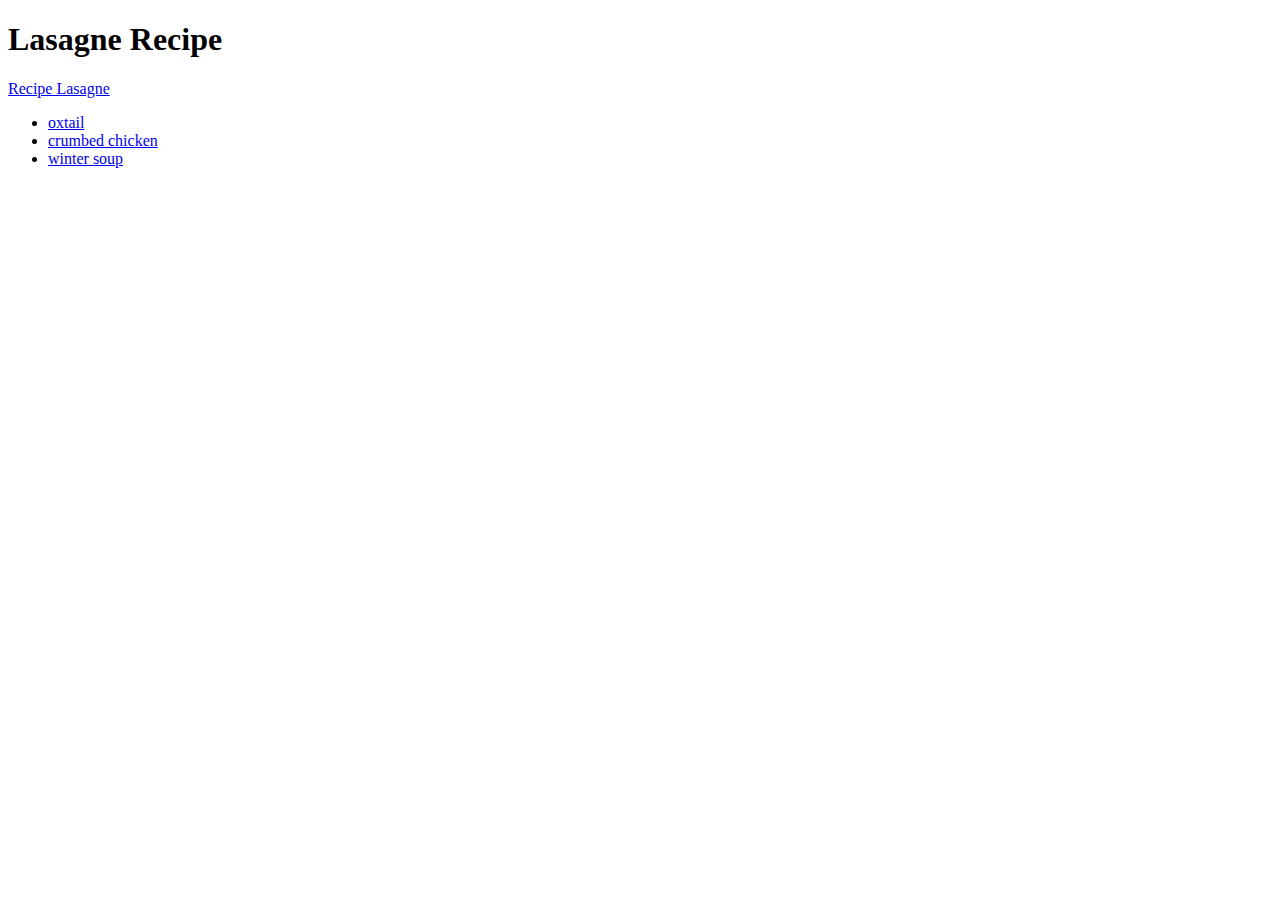
==== odin-recipe/index.html @ 994773c5 "[early stages]" ====
<!DOCTYPE html>
<html lang="en">
<head>
    <meta charset="UTF-8">
    <meta name="viewport" content="width=device-width, initial-scale=1.0">
    <title>Odin Recipes</title>
    <h1>Lasagne Recipe</h1>
</head>
<body>
    <a href="lasagne.html" target="_blank" rel="noopener noreferrer">Recipe Lasagne</a>
    <ul>
        <li><a href="recipes/yourrecipe.html">oxtail</a></li>
        <li><a href="recipes/yourrecipe.html">crumbed chicken</a></li>
        <li><a href="recipes/yourrecipe.html">winter soup</a></li>
      </ul>
    
</body>
</html>
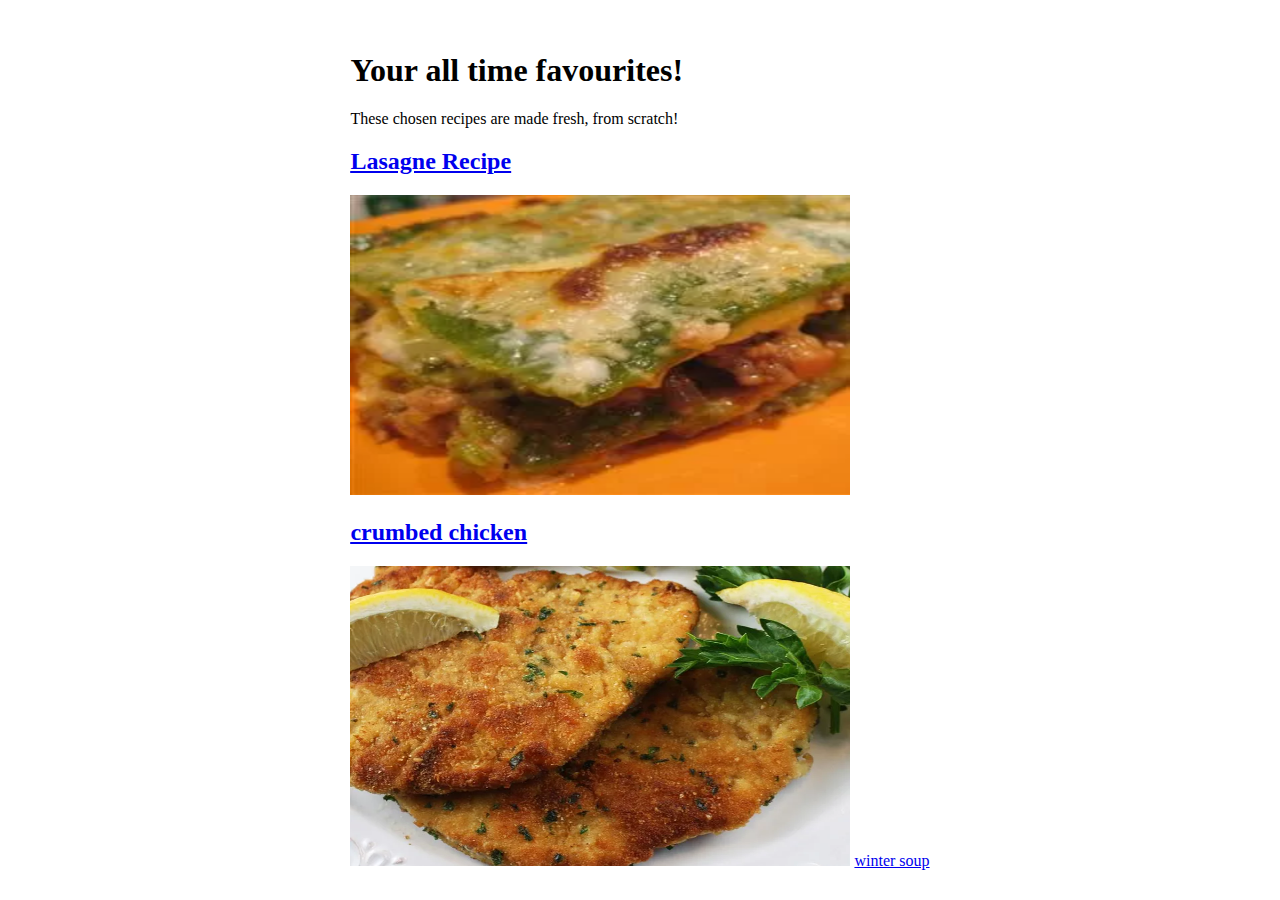
==== commit a87b1beb: "cadd style.css to center the html page content" ====
--- a/odin-recipe/index.html
+++ b/odin-recipe/index.html
@@ -4,15 +4,22 @@
     <meta charset="UTF-8">
     <meta name="viewport" content="width=device-width, initial-scale=1.0">
     <title>Odin Recipes</title>
-    <h1>Lasagne Recipe</h1>
+    <h1>Your all time favourites!</h1>
+    <a>These chosen recipes are made fresh, from scratch! </a>
+    <link rel="stylesheet" href="style.css">
+  
 </head>
-<body>
-    <a href="lasagne.html" target="_blank" rel="noopener noreferrer">Recipe Lasagne</a>
-    <ul>
-        <li><a href="recipes/yourrecipe.html">oxtail</a></li>
-        <li><a href="recipes/yourrecipe.html">crumbed chicken</a></li>
-        <li><a href="recipes/yourrecipe.html">winter soup</a></li>
-      </ul>
+<body> 
+    <a href="lasagne.html" target="_blank" rel="noopener noreferrer"><h2><u> Lasagne Recipe</u></h2></a>
+    <img src="./lasagne.jpg" alt="Description of image" width="500" height="300">
+   
+    
+        
+        <a href="chicken.html" target="_blank" rel="noopener noreferrer"><h2><u>crumbed chicken</u></h2></a>
+        <img src="./chicken.jpg" alt="Description of image" width="500" height="300">
+
+        <a href="recipes/yourrecipe.html">winter soup</a>
+      
     
 </body>
 </html>--- a/odin-recipe/style.css
+++ b/odin-recipe/style.css
@@ -0,0 +1,9 @@
+html, body {
+    height: 100%;
+    display: table;
+    margin: auto;
+}
+body {
+    display: table-cell;
+    vertical-align: middle;
+}